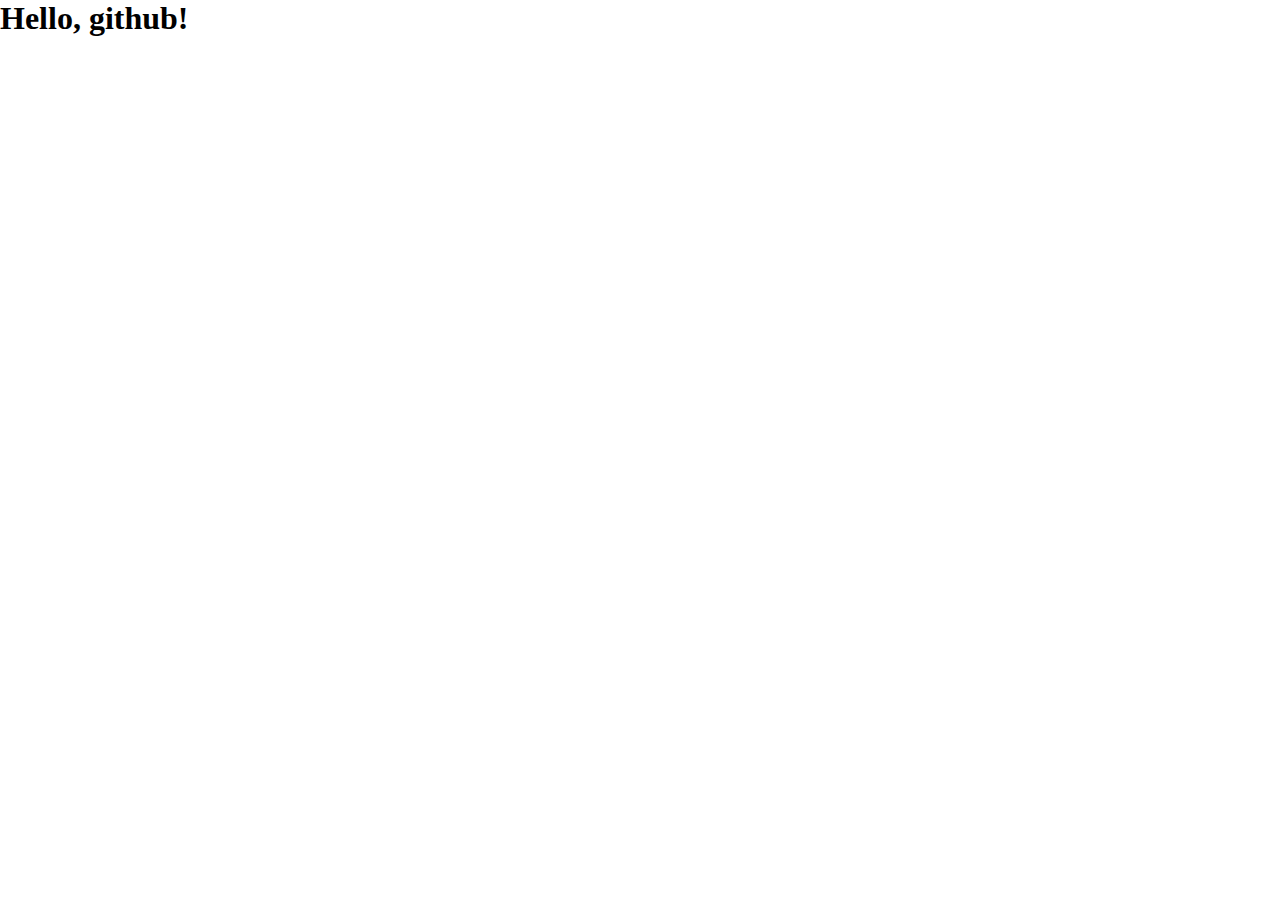
==== demo/html/index.html @ 95869ba1 "添加3D相册" ====
<!DOCTYPE html>
<html>
	<head>
		<meta charset="utf-8">
		<title>3D相册</title>
		<link rel="stylesheet" type="text/css" href="../css/css.css"/>
	</head>
	<body>
		<h1>Hello, github!</h1>
	</body>
</html>
---- demo/css/css.css ----
*{
				margin:0px;
				padding:0px;
			}
			li{
				list-style: none;
			}
			.box{
				width: 100%;
				height: 100%;
				background: black;
				position: absolute;
				perspective: 800px;
			}
			.minbox{
				width: 150px;
				height: 150px;
				/* background: #7FFFD4; */
				position: absolute;
				left: 0px;
				right: 0px;
				margin: auto;
				top: 300px;
				transform-style: preserve-3d;
				animation: rotate 5s linear infinite; 
			}
			.minbox li{
				width: 100px;
				height: 100px;
				position: absolute;
				left: 0px;
				right: 0px;
				top: 0px;
				bottom: 0px;
				margin: auto;
				text-align: center;
				line-height: 100px;
				/* border: solid antiquewhite 2px; */
			}
			.minbox li:nth-of-type(1){
				transform: translateY(-50px) rotateX(90deg);
				background:url(../img/01.jpg);
				background-size: 100%;
				/* background-repeat: no-repeat; */
			}
			.minbox li:nth-of-type(2){
				transform: translateY(50px) rotateX(90deg);
				background: url(../img/02.jpg);
				background-size: 100%;
				/* background-repeat: no-repeat; */
			}
			.minbox li:nth-of-type(3){
				transform: translateX(-50px) rotateY(90deg);
				background: url(../img/03.jpg);
				background-size: 100%;
				/* background-repeat: no-repeat; */
			}
			.minbox li:nth-of-type(4){
				transform: translateX(50px) rotateY(90deg);
				background: url(../img/04.jpg);
				background-size: 100%;
				/* background-repeat: no-repeat; */
			}
			.minbox li:nth-of-type(5){
				transform: translateZ(50px);
				background: url(../img/05.jpg);
				background-size: 100%;
				/* background-repeat: no-repeat; */
			}
			.minbox li:nth-of-type(6){
				transform: translateZ(-50px);
				background: url(../img/06.jpg);
				background-size: 100%;
				/* background-repeat: no-repeat; */
			}
			@keyframes rotate{
				0%{
					transform: rotateY(0deg);
				}
				100%{
					transform: rotateY(360deg);
				}
			}
			.maxbox{
				width: 350px;
				height: 350px;
				/* background: red; */
				position: absolute;
				left: 0px;
				right: 0px;
				margin: auto;
				top: 200px;
				transform-style: preserve-3d;
				animation: rotate 5s linear infinite; 
			}
			.maxbox li{
				width: 200px;
				height: 200px;
				/* border: #6495ED solid 2px; */
				position: absolute;
				left: 0px;
				right: 0px;
				top: 0px;
				bottom: 0px;
				margin: auto;
				text-align: center;
				line-height: 200px;
				opacity: 0.2; 
				transition: all 2s ease;
			}
			.maxbox li:nth-child(1){
				transform: translateY(-100px) rotateX(90deg);
				background: url(../img/1.jpg);
				background-size: 100%;
			/* 	background-repeat: no-repeat; */
				
			}
			.maxbox li:nth-child(2){
				transform: translateY(100px) rotateX(90deg);
				background: url(../img/2.jpg);
				background-size: 100%;
				/* background-repeat: no-repeat; */

			}
			.maxbox li:nth-child(3){
				transform: translateX(-100px) rotateY(90deg);
				background: url(../img/3.jpg);
				background-size: 100%;

			}
			.maxbox li:nth-child(4){
				transform: translateX(100px) rotateY(90deg);
				background: url(../img/4.jpg);
				background-size: 100%;
				/* background-repeat: no-repeat; */

			}
			.maxbox li:nth-child(5){
				transform: translateZ(100px);
				background: url(../img/5.jpg);
				background-size: 100%;
				/* background-repeat: no-repeat; */

			}
			.maxbox li:nth-child(6){
				transform: translateZ(-100px);
				background: url(../img/6.jpg);
				background-size: 100%;
				/* background-repeat: no-repeat; */

			}
			.maxbox:hover li:nth-child(1){
				transform: translateY(-250px) rotateX(90deg) scale(1.5);
				opacity: 0.8;
				/* transition: all 2s; */
				border-radius: 50%;
			}
			.maxbox:hover li:nth-child(2){
				transform: translateY(250px) rotateX(90deg) scale(1.5);
				opacity: 0.8;
				/* transition: all 2s; */
				border-radius: 50%;
			}
			.maxbox:hover li:nth-child(3){
				transform: translateX(-250px) rotateY(90deg) scale(1.5);
				opacity: 0.8;
				/* transition: all 2s; */
				border-radius: 50%;
			}
			.maxbox:hover li:nth-child(4){
				transform: translateX(250px) rotateY(90deg) scale(1.5);
				opacity: 0.8;
				/* transition: all 2s; */
				border-radius: 50%;
			}
			.maxbox:hover li:nth-child(5){
				transform: translateZ(250px) scale(1.5);
				opacity: 0.8;
				/* transition: all 2s; */
				border-radius: 50%;
			}
			.maxbox:hover li:nth-child(6){
				transform: translateZ(-250px) scale(1.5);
				opacity: 0.8;
				/* transition: all 2s; */
				border-radius: 50%;
			}
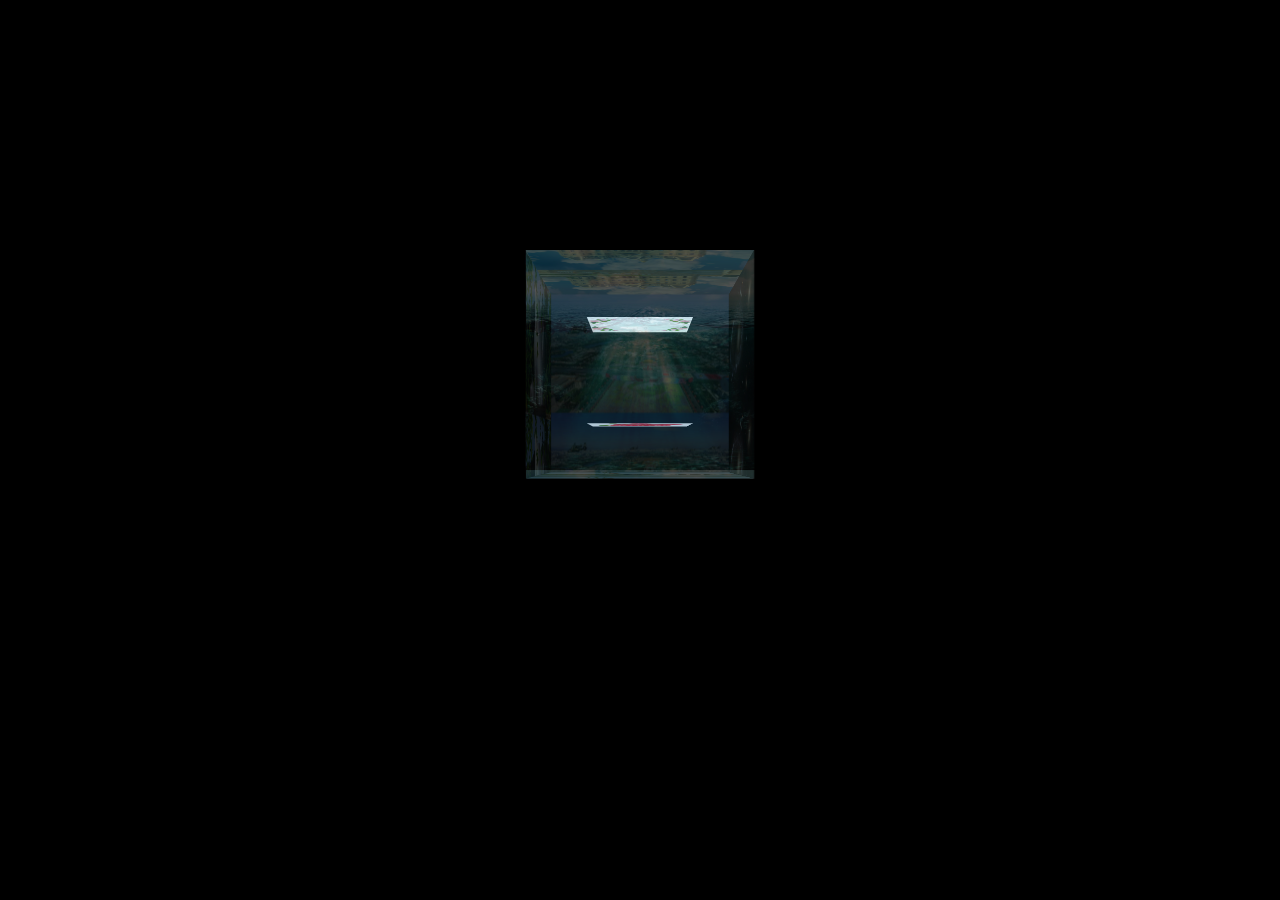
==== commit 6672060e: "修改3D相册代码" ====
--- a/demo/html/index.html
+++ b/demo/html/index.html
@@ -6,6 +6,23 @@
 		<link rel="stylesheet" type="text/css" href="../css/css.css"/>
 	</head>
 	<body>
-		<h1>Hello, github!</h1>
+	<div class="box">
+	<ul class="minbox">
+		<li></li>
+		<li></li>
+		<li></li>
+		<li></li>
+		<li></li>
+		<li></li>
+	</ul>
+	<ol class="maxbox">
+		<li></li>
+		<li></li>
+		<li></li>
+		<li></li>
+		<li></li>
+		<li></li>
+	</ol>
+</div>
 	</body>
 </html>
